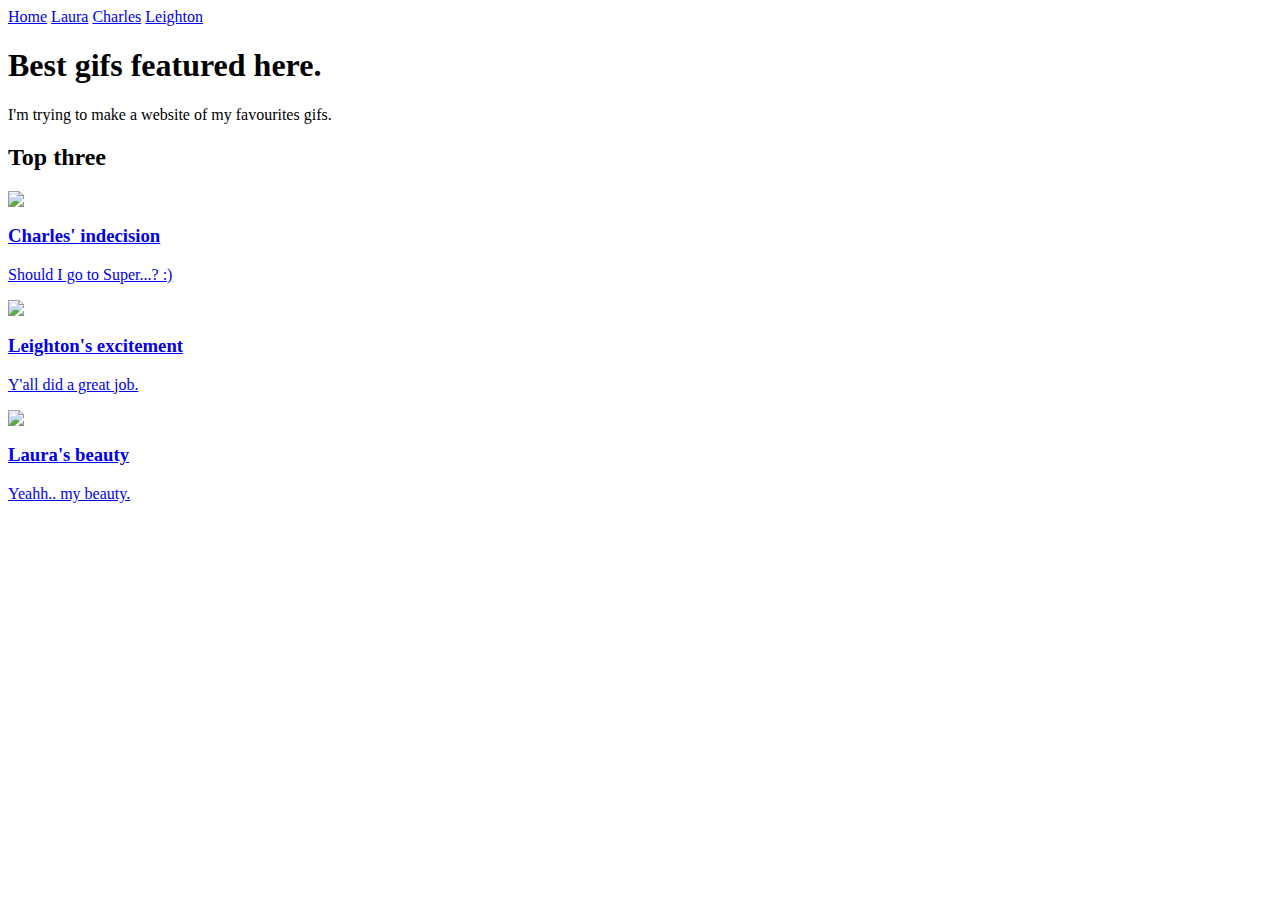
==== index.html @ 89b2ab53 "Hola" ====
<html>
	<head>
			<title>Iron gif a Shit</title>
      <link rel="stylesheet" href="assets/style.css">
	</head>

  <body>
		<nav>
			<a class="active"href="index.html">Home</a>
			<a href="laura/index.html">Laura</a>
			<a href="charles/index.html">Charles</a>
      <a href="leighton/index.html">Leighton</a>
		</nav>

		<main>
			<h1>Best gifs featured here.</h1>
			<p>I'm trying to make a website of my favourites gifs.</p>

			<h2>Top three</h2>

			<div class="cardgroup">
				<div class="card">
						<a href="https://crisguardiola.github.io/charles/index.html"> <img src="https://freight.cargocollective.com/t/original/i/69bd28694bb3ea8e94615e80ce914cf8f9013ad7165c64c0e4f16641cfd87f76/Charles.GIF">
						<h3>Charles' indecision</h3>
						<p>Should I go to Super...? :)</p>
				</div>
				<div class="card">
						<a href="https://crisguardiola.github.io/charles/index.html"> <img src="https://freight.cargocollective.com/t/original/i/29a4a9af9dc998854087bbee2f185322dfc4b75acf845fcf0482047c52c3bced/Leighton.GIF">
						<h3>Leighton's excitement</h3>
						<p>Y'all did a great job.</p>
				</div>
				<div class="card">
						<img src="https://freight.cargocollective.com/t/original/i/2523e25e9ece28884cfbe50706feab7f3e18b0d933c8445f66d353c82c6648fd/Laura.GIF">
						<h3>Laura's beauty</h3>
						<p>Yeahh.. my beauty.</p>
				</div>
			</main>

	</body>
</html>
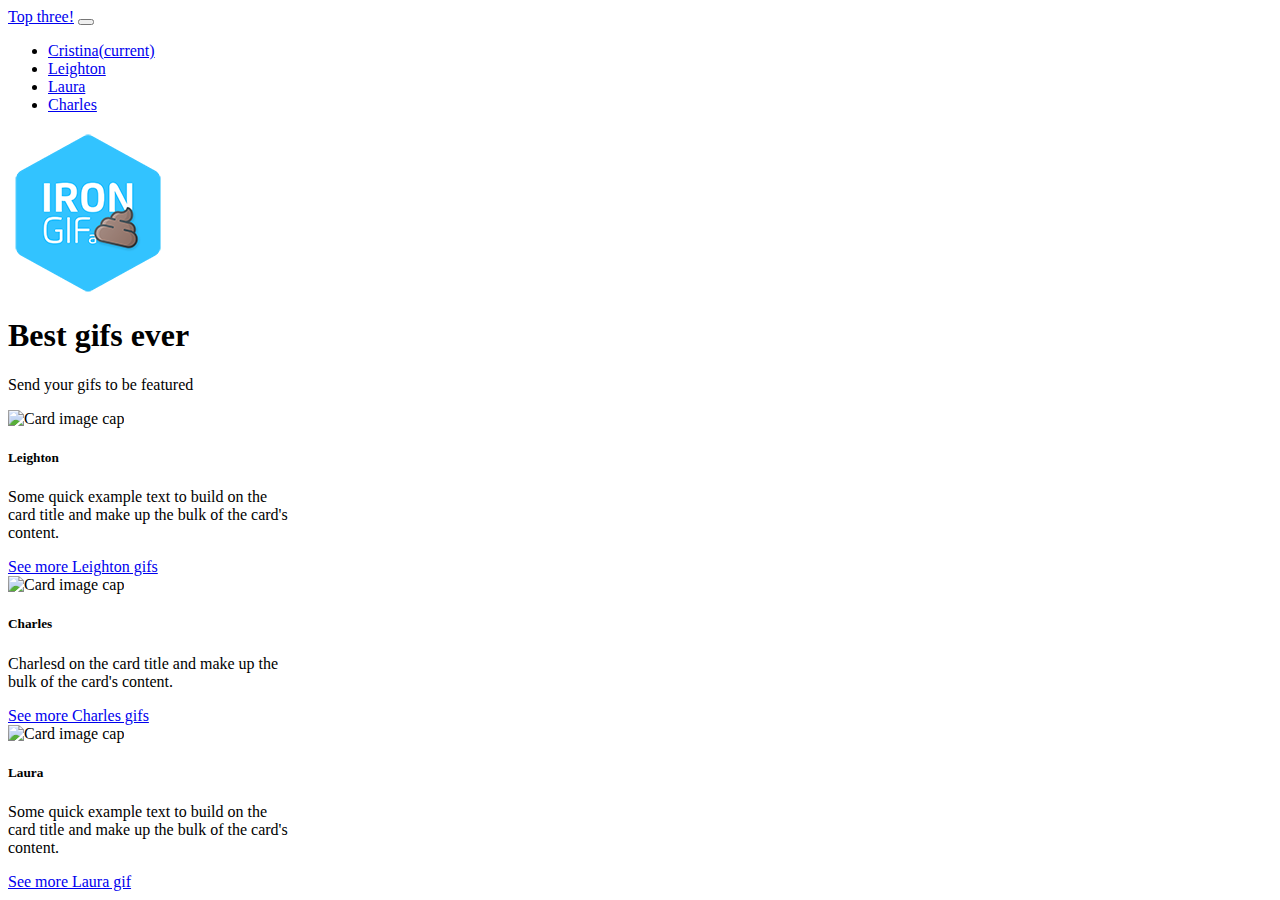
==== commit bd49773b: "Homepage 3columns + cards" ====
--- a/index.html
+++ b/index.html
@@ -1,40 +1,82 @@
+<!doctype html html>
 <html>
-	<head>
-			<title>Iron gif a Shit</title>
-      <link rel="stylesheet" href="assets/style.css">
-	</head>
+  <head>
+    <title>Iron gif a Shit</title>
+    <link rel="stylesheet" href="https://stackpath.bootstrapcdn.com/bootstrap/4.1.3/css/bootstrap.min.css" integrity="sha384-MCw98/SFnGE8fJT3GXwEOngsV7Zt27NXFoaoApmYm81iuXoPkFOJwJ8ERdknLPMO" crossorigin="anonymous">
+  </head>
+  <body>
+    <nav class="navbar navbar-expand-lg navbar-light bg-light">
+  <a class="navbar-brand" href="#">Top three!</a>
+  <button class="navbar-toggler" type="button" data-toggle="collapse" data-target="#navbarNav" aria-controls="navbarNav" aria-expanded="false" aria-label="Toggle navigation">
+    <span class="navbar-toggler-icon"></span>
+  </button>
+  <div class="collapse navbar-collapse" id="navbarNav">
+    <ul class="navbar-nav">
+      <li class="nav-item active">
+        <a class="nav-link" href="#">Cristina<span class="sr-only">(current)</span></a>
+      </li>
+      <li class="nav-item">
+        <a class="nav-link" href="#">Leighton</a>
+      </li>
+      <li class="nav-item">
+        <a class="nav-link" href="#">Laura</a>
+      </li>
+      <li class="nav-item">
+        <a class="nav-link disabled" href="#">Charles</a>
+      </li>
+    </ul>
+  </div>
+</nav>
+  <div class="text-center">
+  <img src="assets/IronGiveaShit160.png" class="rounded" alt="...">
+  </div>
+    <div class="text-center">
+      <h1>Best gifs ever</h1>
+    <p>Send your gifs to be featured</p>
 
-  <body>
-		<nav>
-			<a class="active"href="index.html">Home</a>
-			<a href="laura/index.html">Laura</a>
-			<a href="charles/index.html">Charles</a>
-      <a href="leighton/index.html">Leighton</a>
-		</nav>
+    <div class="container">
+    <div class="row">
 
-		<main>
-			<h1>Best gifs featured here.</h1>
-			<p>I'm trying to make a website of my favourites gifs.</p>
+    <div class="col-sm">
+      <div class="card" style="width: 18rem;">
+  <img class="card-img-top" src="assets/Leighton.gif" alt="Card image cap">
+  <div class="card-body">
+    <h5 class="card-title">Leighton</h5>
+    <p class="card-text">Some quick example text to build on the card title and make up the bulk of the card's content.</p>
+    <a href="#" class="btn btn-primary">See more Leighton gifs</a>
+  </div>
 
-			<h2>Top three</h2>
+</div>
 
-			<div class="cardgroup">
-				<div class="card">
-						<a href="https://crisguardiola.github.io/charles/index.html"> <img src="https://freight.cargocollective.com/t/original/i/69bd28694bb3ea8e94615e80ce914cf8f9013ad7165c64c0e4f16641cfd87f76/Charles.GIF">
-						<h3>Charles' indecision</h3>
-						<p>Should I go to Super...? :)</p>
-				</div>
-				<div class="card">
-						<a href="https://crisguardiola.github.io/charles/index.html"> <img src="https://freight.cargocollective.com/t/original/i/29a4a9af9dc998854087bbee2f185322dfc4b75acf845fcf0482047c52c3bced/Leighton.GIF">
-						<h3>Leighton's excitement</h3>
-						<p>Y'all did a great job.</p>
-				</div>
-				<div class="card">
-						<img src="https://freight.cargocollective.com/t/original/i/2523e25e9ece28884cfbe50706feab7f3e18b0d933c8445f66d353c82c6648fd/Laura.GIF">
-						<h3>Laura's beauty</h3>
-						<p>Yeahh.. my beauty.</p>
-				</div>
-			</main>
+    </div>
+    <div class="col-sm">
+      <div class="card" style="width: 18rem;">
+        <img class="card-img-top" src="assets/Charles.gif" alt="Card image cap">
+        <div class="card-body">
+          <h5 class="card-title">Charles</h5>
+          <p class="card-text">Charlesd on the card title and make up the bulk of the card's content.</p>
+          <a href="#" class="btn btn-primary">See more Charles gifs</a>
+        </div>
+      </div>
 
-	</body>
+
+
+    </div>
+    <div class="col-sm">
+      <div class="card" style="width: 18rem;">
+  <img class="card-img-top" src="assets/Laura.gif" alt="Card image cap">
+  <div class="card-body">
+    <h5 class="card-title">Laura</h5>
+    <p class="card-text">Some quick example text to build on the card title and make up the bulk of the card's content.</p>
+    <a href="#" class="btn btn-primary">See more Laura gif</a>
+  </div>
+</div>
+
+    </div>
+  </div>
+</div>
+    <script src="https://code.jquery.com/jquery-3.3.1.slim.min.js" integrity="sha384-q8i/X+965DzO0rT7abK41JStQIAqVgRVzpbzo5smXKp4YfRvH+8abtTE1Pi6jizo" crossorigin="anonymous"></script>
+    <script src="https://cdnjs.cloudflare.com/ajax/libs/popper.js/1.14.3/umd/popper.min.js" integrity="sha384-ZMP7rVo3mIykV+2+9J3UJ46jBk0WLaUAdn689aCwoqbBJiSnjAK/l8WvCWPIPm49" crossorigin="anonymous"></script>
+    <script src="https://stackpath.bootstrapcdn.com/bootstrap/4.1.3/js/bootstrap.min.js" integrity="sha384-ChfqqxuZUCnJSK3+MXmPNIyE6ZbWh2IMqE241rYiqJxyMiZ6OW/JmZQ5stwEULTy" crossorigin="anonymous"></script>
+  </body>
 </html>
